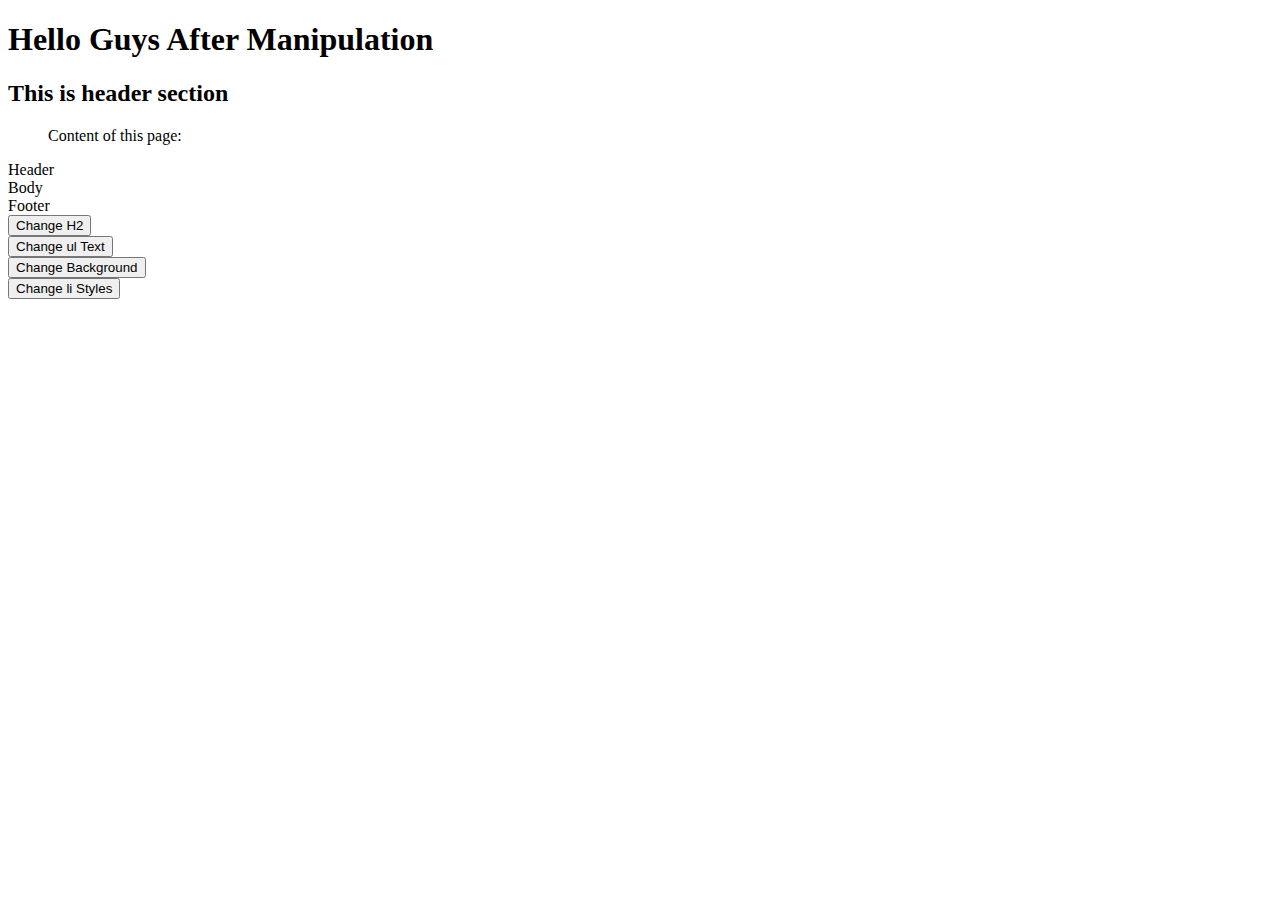
==== index.html @ 3aa301a3 "new repo" ====
<!DOCTYPE html>
<html lang="en">
<head>
    <meta charset="UTF-8">
    <meta name="viewport" content="width=device-width, initial-scale=1.0">
    <title>Document</title>
    <!-- internal JS -->
    <!-- <script>
        // alert("try alert internal JS");
        console.log("try internal JS");
    </script> -->
    <!-- eksternal JS
    <script src="index.js"></script> -->
</head>
<body>
    <header>
        <div class="container" id="containerHead">
            <div>
                <h1 class="opening">Hello Guys</h1>
                <h2 class="note">This is header section</h2>
            </div>
            <div>
                <ul class="order-list" id="ulList">Content of this page:</ul>
                    <li class="list">Header</li>
                    <li class="list">Body</li>
                    <li class="list">Footer</li>
            </div>
        </div>
    </header>
    <section>
        <div>
            <button onclick="changeText()">Change H2</button>
        </div>
        <div>
            <button id="changeUl">Change ul Text</button>
        </div>
        <div>
            <button id="change_bg">Change Background</button>
        </div>
        <div>
            <button id="change_styles">Change li Styles</button>
        </div>
<!-- test commit -->
<!-- please no errors -->
    </section>
    
</body>
</html>
<script src="index.js"></script>
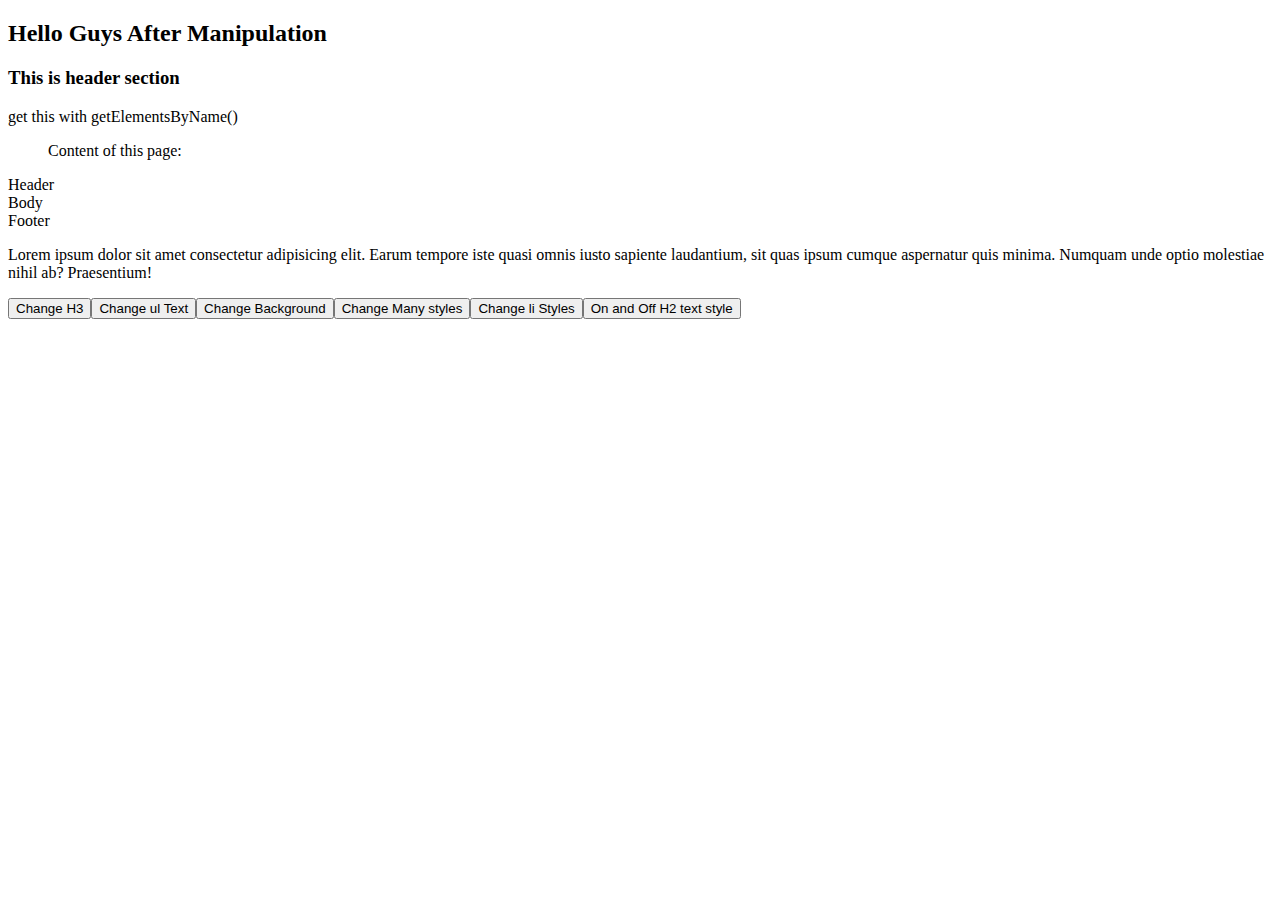
==== commit b11e7248: "JS part 2, timestamp= 1:20:30" ====
--- a/index.html
+++ b/index.html
@@ -3,7 +3,7 @@
 <head>
     <meta charset="UTF-8">
     <meta name="viewport" content="width=device-width, initial-scale=1.0">
-    <title>Document</title>
+    <title>JS Part 1-2</title>
     <!-- internal JS -->
     <!-- <script>
         // alert("try alert internal JS");
@@ -14,22 +14,35 @@
 </head>
 <body>
     <header>
+        <!-- Contents -->
         <div class="container" id="containerHead">
+            <!-- Header text -->
             <div>
-                <h1 class="opening">Hello Guys</h1>
-                <h2 class="note">This is header section</h2>
+                <h2 class="opening">Hello Guys</h2>
+                <h3 class="note">This is header section</h3>
             </div>
+            <!-- test getElementsbyName method-->
+            <form name="form-test">get this with getElementsByName()</form>
+            <!-- list -->
             <div>
                 <ul class="order-list" id="ulList">Content of this page:</ul>
                     <li class="list">Header</li>
                     <li class="list">Body</li>
                     <li class="list">Footer</li>
             </div>
+            <!-- paragraph -->
+            <div>
+                <p class="paragraph-lorem">Lorem ipsum dolor sit amet consectetur adipisicing elit. Earum tempore iste quasi omnis iusto sapiente laudantium, sit quas ipsum cumque aspernatur quis minima. Numquam unde optio molestiae nihil ab? Praesentium!</p>
+            </div>
         </div>
     </header>
-    <section>
+    <section style="display: flex;">
+        <!-- buttons -->
         <div>
-            <button onclick="changeText()">Change H2</button>
+            <!-- example of using second method of manipulating text-->
+            <!-- Check index.js file -->
+            <!-- syntax: onclick="function name()"-->
+            <button onclick="changeText()">Change H3</button>
         </div>
         <div>
             <button id="changeUl">Change ul Text</button>
@@ -38,10 +51,14 @@
             <button id="change_bg">Change Background</button>
         </div>
         <div>
-            <button id="change_styles">Change li Styles</button>
+            <button id="change-styles">Change Many styles</button>
         </div>
-<!-- test commit -->
-<!-- please no errors -->
+        <div>
+            <button id="change_many">Change li Styles</button>
+        </div>
+        <div>
+            <button id="on-off-styles">On and Off H2 text style</button>
+        </div>
     </section>
     
 </body>
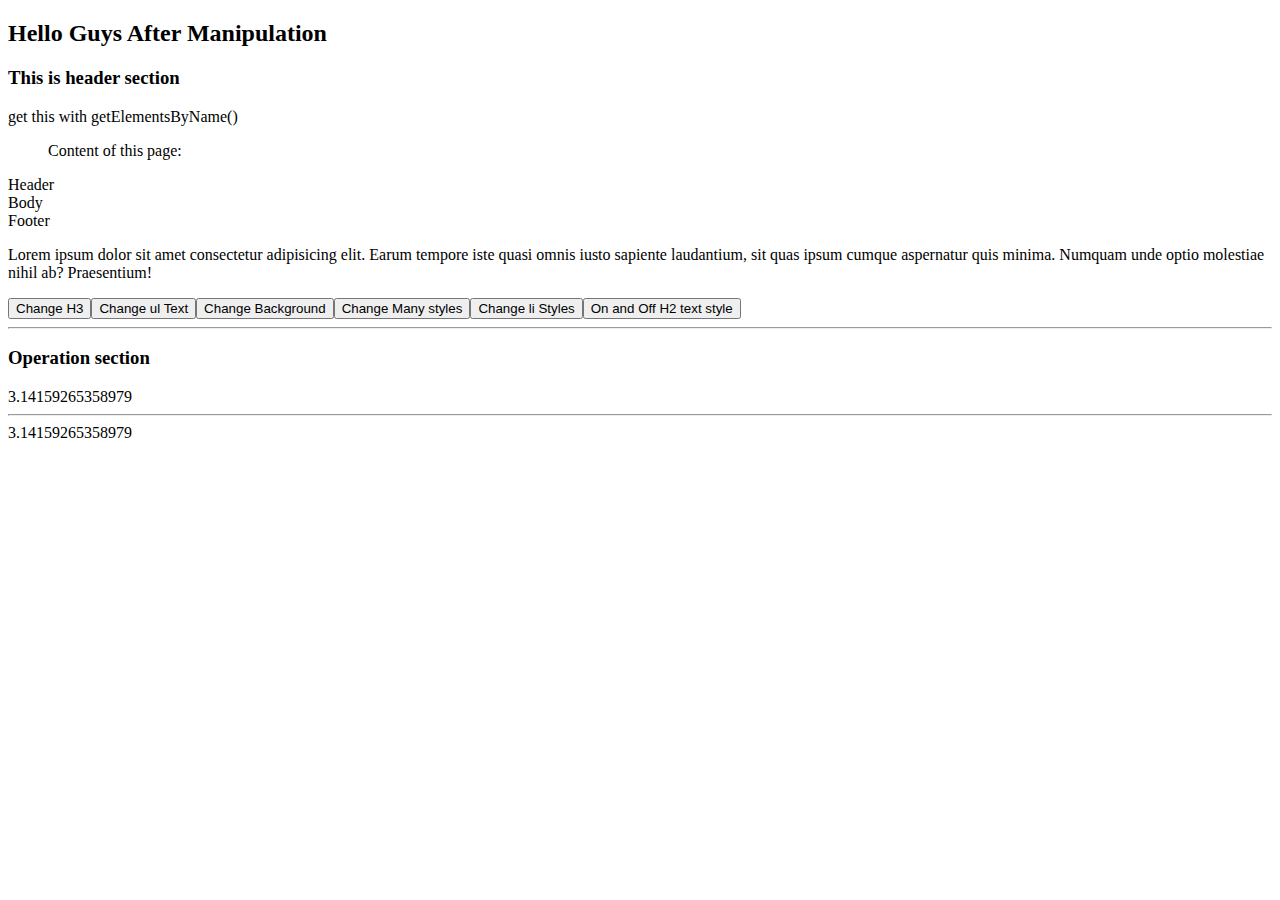
==== commit f276703e: "clear session 15-16" ====
--- a/index.html
+++ b/index.html
@@ -36,8 +36,9 @@
             </div>
         </div>
     </header>
+
+    <!-- buttons -->
     <section style="display: flex;">
-        <!-- buttons -->
         <div>
             <!-- example of using second method of manipulating text-->
             <!-- Check index.js file -->
@@ -60,7 +61,16 @@
             <button id="on-off-styles">On and Off H2 text style</button>
         </div>
     </section>
-    
+    <hr>
+    <section>
+        <h3>Operation section</h3>
+        <!-- Show Operations in HTML -->
+        <div>
+            <div class="show-operation"></div>
+            <hr>
+            <div class="show-operation"></div>
+        </div>
+    </section>
 </body>
 </html>
 <script src="index.js"></script>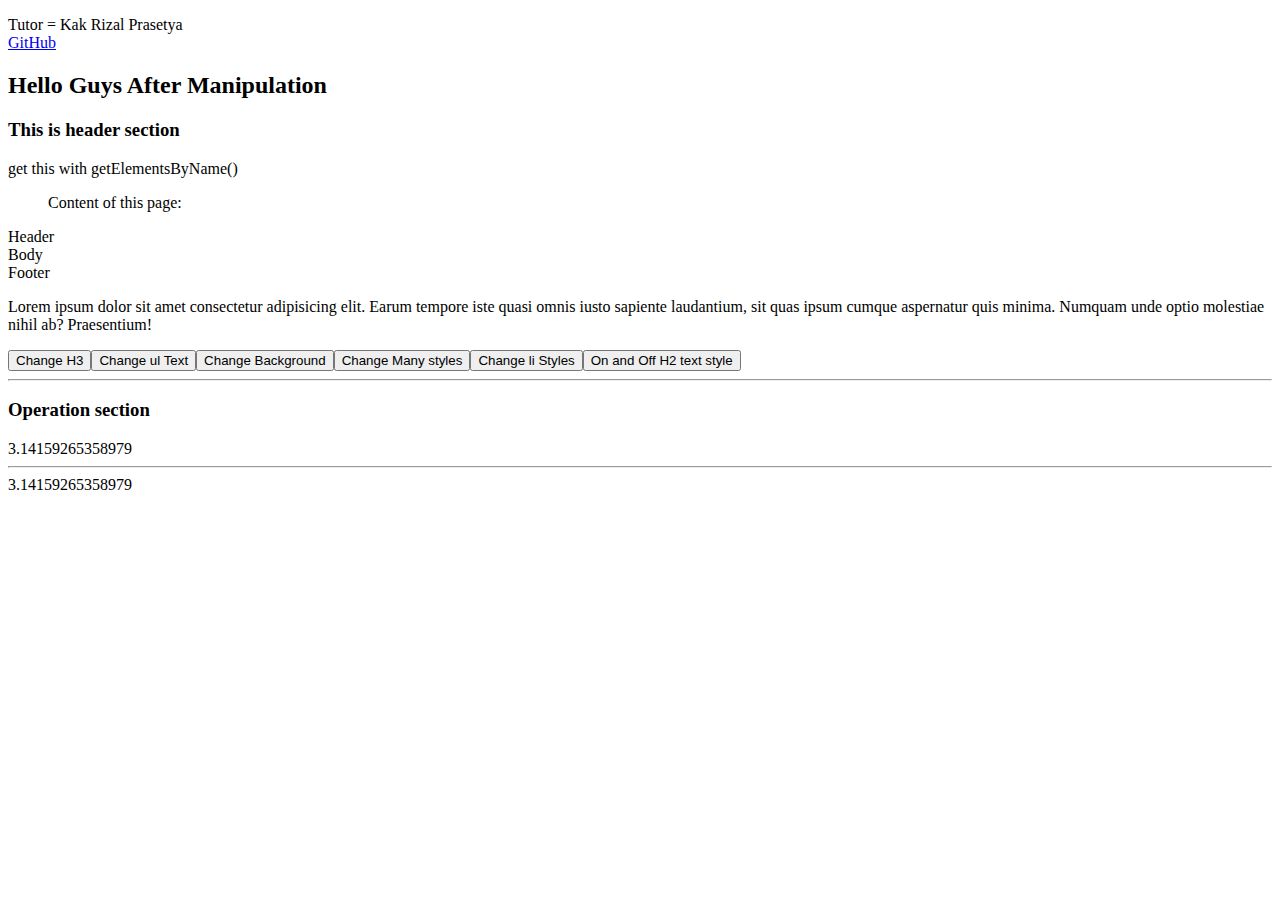
==== commit f64e311c: "progress minitugas, Quiz not yet" ====
--- a/index.html
+++ b/index.html
@@ -18,6 +18,7 @@
         <div class="container" id="containerHead">
             <!-- Header text -->
             <div>
+                <p>Tutor = Kak Rizal Prasetya <br> <a href="https://github.com/prasetya12/batch_8">GitHub</a></p>
                 <h2 class="opening">Hello Guys</h2>
                 <h3 class="note">This is header section</h3>
             </div>
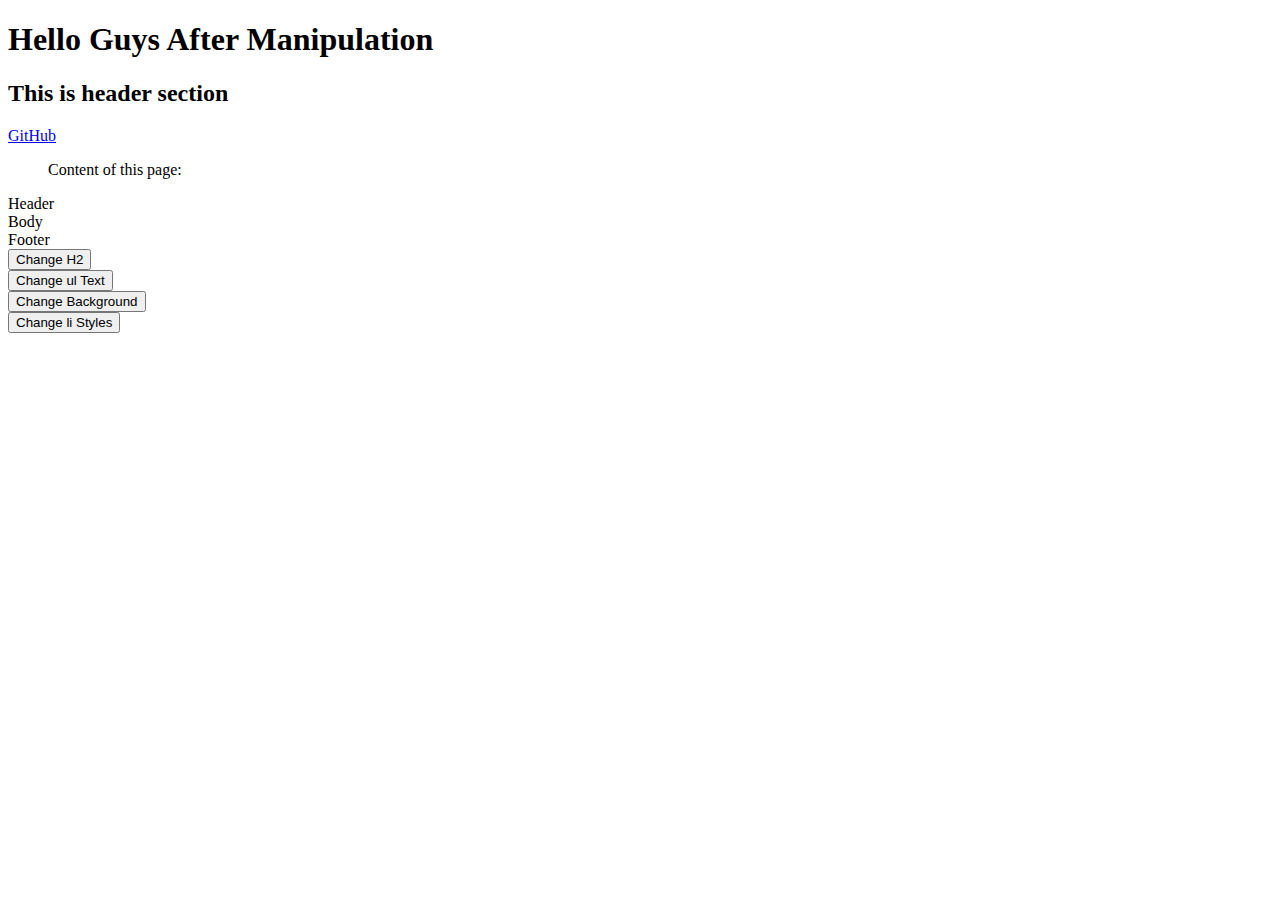
==== commit 2738946c: "add GitHub link to tutor source code" ====
--- a/index.html
+++ b/index.html
@@ -3,7 +3,7 @@
 <head>
     <meta charset="UTF-8">
     <meta name="viewport" content="width=device-width, initial-scale=1.0">
-    <title>JS Part 1-2</title>
+    <title>Document</title>
     <!-- internal JS -->
     <!-- <script>
         // alert("try alert internal JS");
@@ -14,37 +14,23 @@
 </head>
 <body>
     <header>
-        <!-- Contents -->
         <div class="container" id="containerHead">
-            <!-- Header text -->
             <div>
-                <p>Tutor = Kak Rizal Prasetya <br> <a href="https://github.com/prasetya12/batch_8">GitHub</a></p>
-                <h2 class="opening">Hello Guys</h2>
-                <h3 class="note">This is header section</h3>
+                <h1 class="opening">Hello Guys</h1>
+                <h2 class="note">This is header section</h2>
+                <a href="https://github.com/prasetya12/batch_8">GitHub</a>
             </div>
-            <!-- test getElementsbyName method-->
-            <form name="form-test">get this with getElementsByName()</form>
-            <!-- list -->
             <div>
                 <ul class="order-list" id="ulList">Content of this page:</ul>
                     <li class="list">Header</li>
                     <li class="list">Body</li>
                     <li class="list">Footer</li>
             </div>
-            <!-- paragraph -->
-            <div>
-                <p class="paragraph-lorem">Lorem ipsum dolor sit amet consectetur adipisicing elit. Earum tempore iste quasi omnis iusto sapiente laudantium, sit quas ipsum cumque aspernatur quis minima. Numquam unde optio molestiae nihil ab? Praesentium!</p>
-            </div>
         </div>
     </header>
-
-    <!-- buttons -->
-    <section style="display: flex;">
+    <section>
         <div>
-            <!-- example of using second method of manipulating text-->
-            <!-- Check index.js file -->
-            <!-- syntax: onclick="function name()"-->
-            <button onclick="changeText()">Change H3</button>
+            <button onclick="changeText()">Change H2</button>
         </div>
         <div>
             <button id="changeUl">Change ul Text</button>
@@ -53,25 +39,12 @@
             <button id="change_bg">Change Background</button>
         </div>
         <div>
-            <button id="change-styles">Change Many styles</button>
+            <button id="change_styles">Change li Styles</button>
         </div>
-        <div>
-            <button id="change_many">Change li Styles</button>
-        </div>
-        <div>
-            <button id="on-off-styles">On and Off H2 text style</button>
-        </div>
+<!-- test commit -->
+<!-- please no errors -->
     </section>
-    <hr>
-    <section>
-        <h3>Operation section</h3>
-        <!-- Show Operations in HTML -->
-        <div>
-            <div class="show-operation"></div>
-            <hr>
-            <div class="show-operation"></div>
-        </div>
-    </section>
+    
 </body>
 </html>
 <script src="index.js"></script>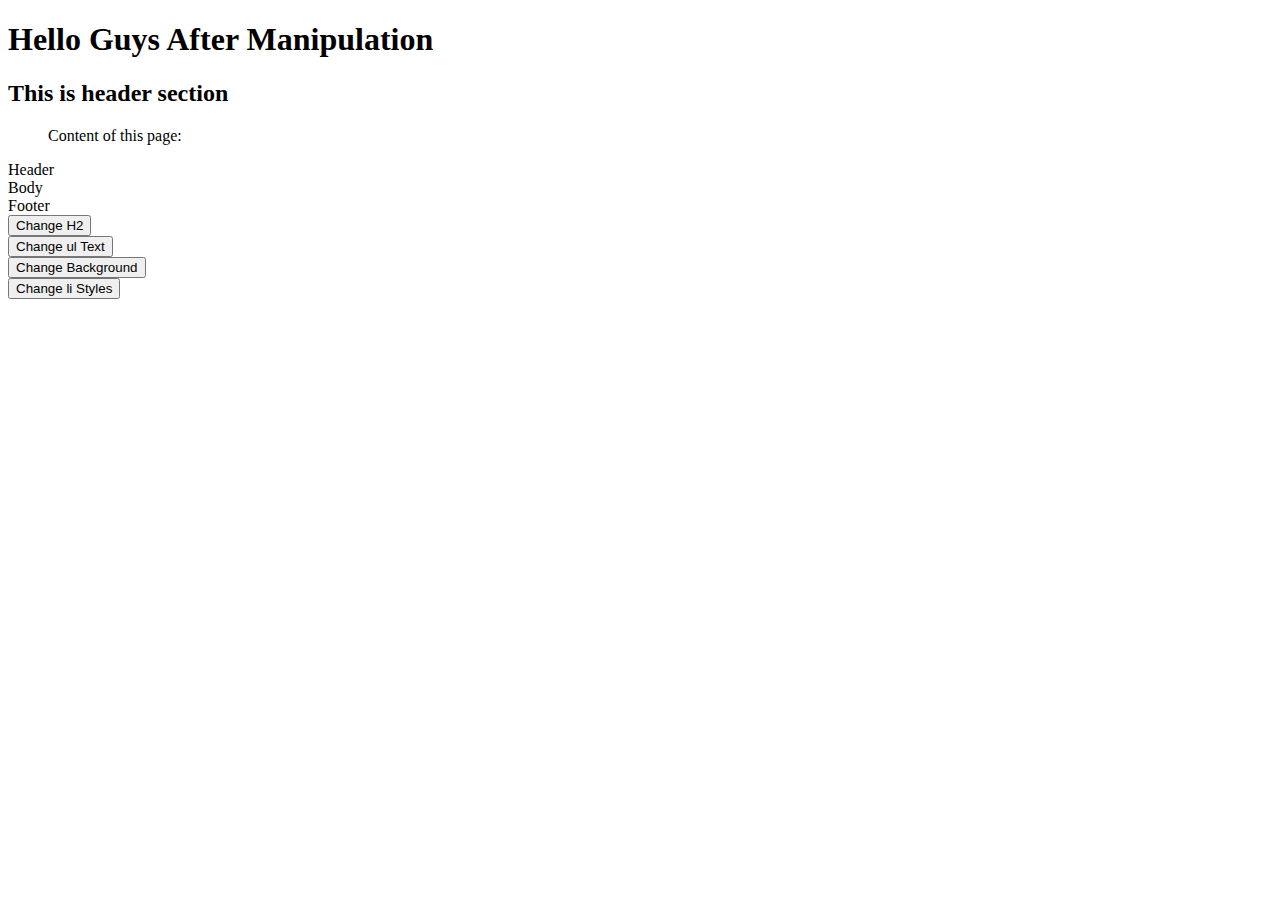
==== commit f0855a54: "1" ====
--- a/index.html
+++ b/index.html
@@ -9,8 +9,8 @@
         // alert("try alert internal JS");
         console.log("try internal JS");
     </script> -->
-    <!-- eksternal JS
-    <script src="index.js"></script> -->
+    <!-- eksternal JS -->
+    <!-- <script  defer src="index.js"></script> -->
 </head>
 <body>
     <header>
@@ -18,7 +18,6 @@
             <div>
                 <h1 class="opening">Hello Guys</h1>
                 <h2 class="note">This is header section</h2>
-                <a href="https://github.com/prasetya12/batch_8">GitHub</a>
             </div>
             <div>
                 <ul class="order-list" id="ulList">Content of this page:</ul>
